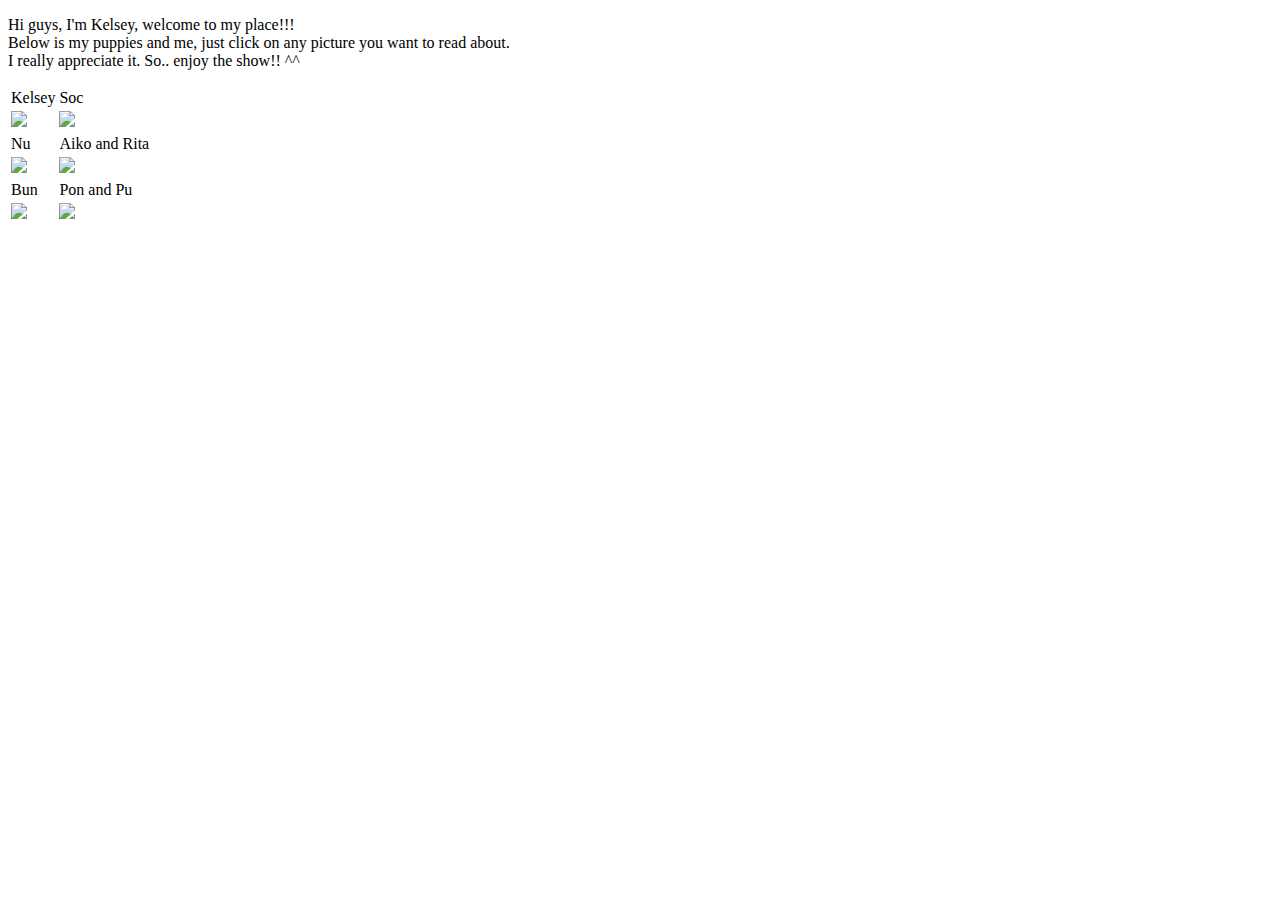
==== index.html @ 5e4d80e2 "change file name" ====
<!DOCTYPE html>
<html lang="en">
<head>
    <meta charset="UTF-8">
    <meta http-equiv="X-UA-Compatible" content="IE=edge">
    <meta name="viewport" content="width=device-width, initial-scale=1.0">
    <title> Kelsey's puppies list</title>
    <link rel="icon" href="./img/logo.jpg"> 
    <link rel="stylesheet" href="landingPage.css">
    <link rel="stylesheet" href="./font/themify-icons/themify-icons.css">
</head>
<body>
    
<div class="intro">
    <p>Hi guys, I'm Kelsey, welcome to my place!!! <br> Below is my puppies and me, just click on any picture 
        you want to read about. <br>I really appreciate it. So.. enjoy the show!! ^^
    </p>
</div>



        <table class="table-img">
            <tr>
                <td>Kelsey   
                     
                  <i class="ti-arrow-down icon"></i>
                </td>
                <td>Soc
                  <i class="ti-arrow-down icon"></i>
                </td>
              </tr>
              <tr>
                <td><a href="https://www.facebook.com/Zoey.155267/" ><img src="../img/Kelsey/me1.jpg"> </a> </td>
                <td><a href="./Soc.html" ><img src="../img/Soc/pic6.jpg" > </a></td>
         
              </tr>
              
            <tr>
              
              <td>Nu
                <i class="ti-arrow-down icon"></i>
              </td>
              <td>Aiko and Rita
                <i class="ti-arrow-down icon"></i>
              </td>
            </tr>
            <tr>
              <td><a href="./Nu.html" ><img src="../img/Nu/pic2.jpg"> </a></td>
              <td><a href="./Aiko&Rita.html" ><img src="../img/Aiko&Rita/pic3.jpg"></a> </td>
             
            </tr>      

            <tr>
                <td>Bun
                  <i class="ti-arrow-down icon"></i>
                </td>
                <td> Pon and Pu
                  <i class="ti-arrow-down icon"></i>
                </td>
              
              </tr>
              <tr>
                <td> <a href="./Bun.html" > <img src="../img/Bun/pic3.jpg"> </a> </td>
                <td><a href="./Pon&Pu.html" ><img src="../img/Pon&Pu/pic1.jpg"></a> </td>
                
              </tr>
        
          </table>
    </div>
</body>
</html>
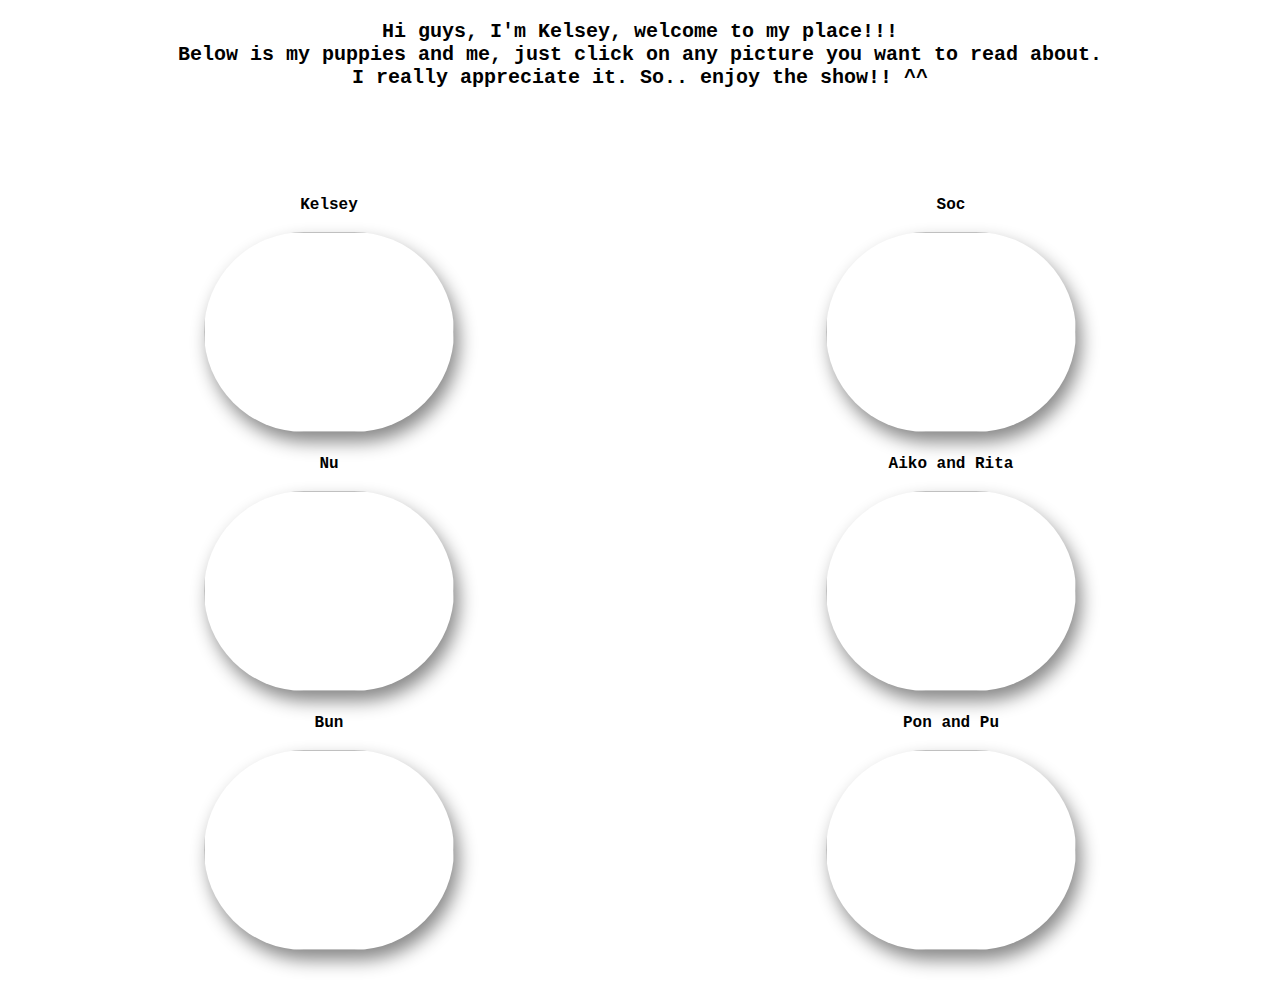
==== commit d6c29ca0: "updated" ====
--- a/index.html
+++ b/index.html
@@ -30,8 +30,8 @@
                 </td>
               </tr>
               <tr>
-                <td><a href="https://www.facebook.com/Zoey.155267/" ><img src="../img/Kelsey/me1.jpg"> </a> </td>
-                <td><a href="./Soc.html" ><img src="../img/Soc/pic6.jpg" > </a></td>
+                <td><a href="https://www.facebook.com/Zoey.155267/" ><img src="./img/Kelsey/me1.jpg"> </a> </td>
+                <td><a href="./Soc.html" ><img src="./img/Soc/pic6.jpg" > </a></td>
          
               </tr>
               
@@ -45,8 +45,8 @@
               </td>
             </tr>
             <tr>
-              <td><a href="./Nu.html" ><img src="../img/Nu/pic2.jpg"> </a></td>
-              <td><a href="./Aiko&Rita.html" ><img src="../img/Aiko&Rita/pic3.jpg"></a> </td>
+              <td><a href="./Nu.html" ><img src="./img/Nu/pic2.jpg"> </a></td>
+              <td><a href="./Aiko&Rita.html" ><img src="./img/Aiko&Rita/pic3.jpg"></a> </td>
              
             </tr>      
 
@@ -60,8 +60,8 @@
               
               </tr>
               <tr>
-                <td> <a href="./Bun.html" > <img src="../img/Bun/pic3.jpg"> </a> </td>
-                <td><a href="./Pon&Pu.html" ><img src="../img/Pon&Pu/pic1.jpg"></a> </td>
+                <td> <a href="./Bun.html" > <img src="./img/Bun/pic3.jpg"> </a> </td>
+                <td><a href="./Pon&Pu.html" ><img src="./img/Pon&Pu/pic1.jpg"></a> </td>
                 
               </tr>
         
--- a/landingPage.css
+++ b/landingPage.css
@@ -0,0 +1,43 @@
+* {
+    font-family: "Fantasy", "Courier New", monospace;
+    font-weight: 600;
+    
+}
+body {
+    background: url('./img/background/background1.jpg');
+    background-size: 130px;
+    /* background: linear-gradient(#e66465, #9198e5); */
+}
+
+.intro {
+    font-size: 20px;
+    text-align: center;
+
+    
+   
+}
+.table-img img {
+    width: 250px;  
+    height: 200px; 
+    -webkit-border-radius: 650px;
+    -moz-border-radius: 650px;
+    border-radius: 650px; 
+    border: 1px ;
+    
+    box-shadow: 5px 10px 18px #888888;
+    }
+table {
+    width: 100%;
+    height: 250px;
+    margin-left:auto; 
+    margin-right:auto;
+    margin-top: 80px;
+    text-align: center;
+    padding:10px;
+    border-collapse: separate;
+    border-spacing: 0 1em;
+}
+
+.icon {
+    font-weight: bold;
+}